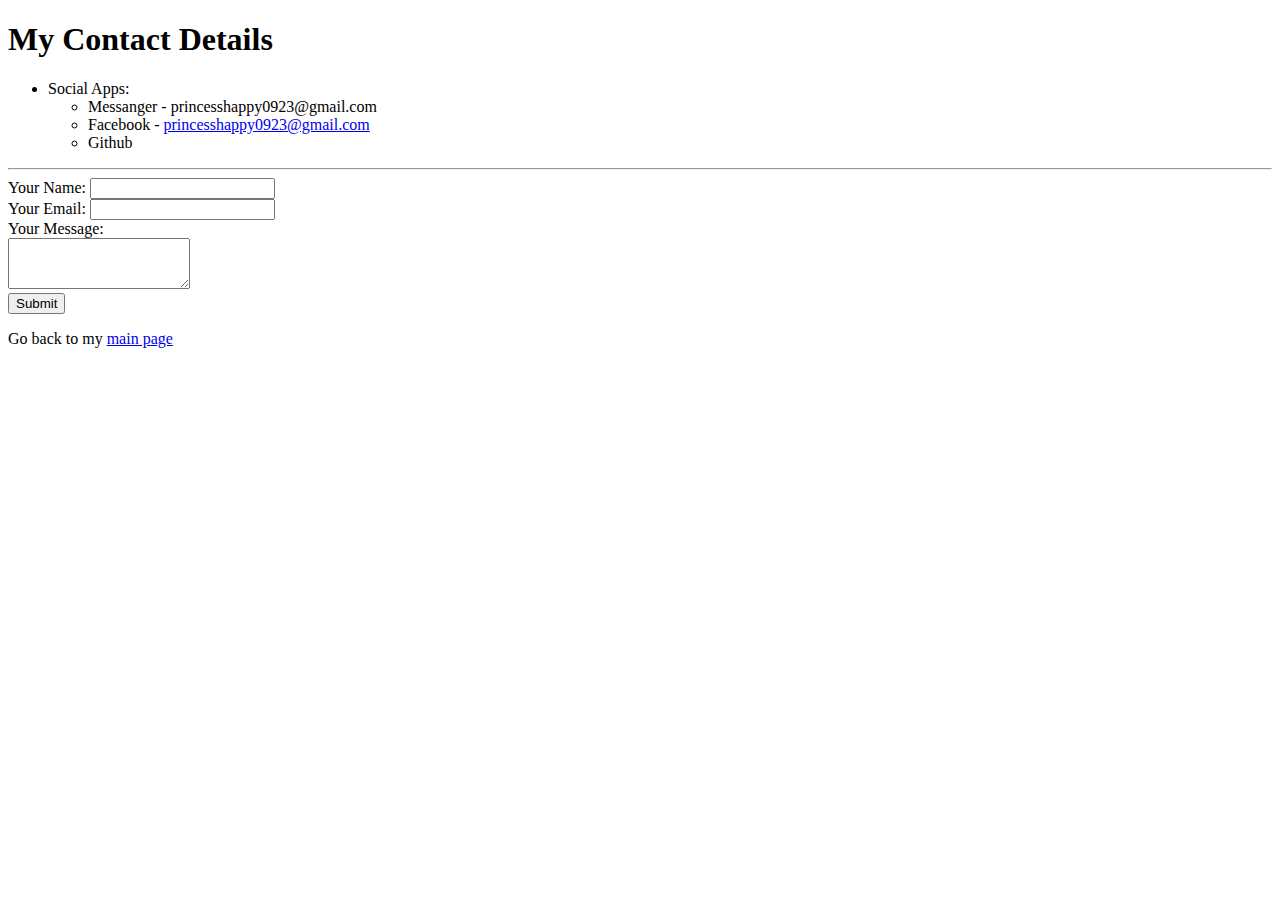
==== contact.html @ 988c9098 "Add files via upload" ====
<!DOCTYPE html>
<html lang="en">
    <head>
        <meta charset="UTF-8">
        <meta http-equiv="X-UA-Compatible" content="IE=edge">
        <meta name="viewport" content="width=device-width, initial-scale=1.0">
        <title>Contact Me</title>
    </head>
    <body>
        <h1>My Contact Details</h1>
        <ul>
            <li>Social Apps:</li>
            <ul>
                <li>Messanger - princesshappy0923@gmail.com</li>
                <li>Facebook - <a href="https://www.facebook.com/princesshappy.deguzman.3/">princesshappy0923@gmail.com</a></li>
                <li>Github</li>
            </ul>
        </ul>
        <hr>
        <form action="mailto:princesshappy0923@gmail.com" method="post" enctype="text/plain">
            <label>Your Name:</label>
            <input type="text" name="yourName">
            <br>
            <label>Your Email:</label>
            <input type="email" name="yourEmail">
            <br>
            <label>Your Message:</label>
            <br>
            <textarea cols="20" rows="3" name="yourMessage"></textarea>
            <br>
            <input type="submit">
        </form>
        <p>Go back to my <a href="index.html">main page</a></p>
    </body>
</html>
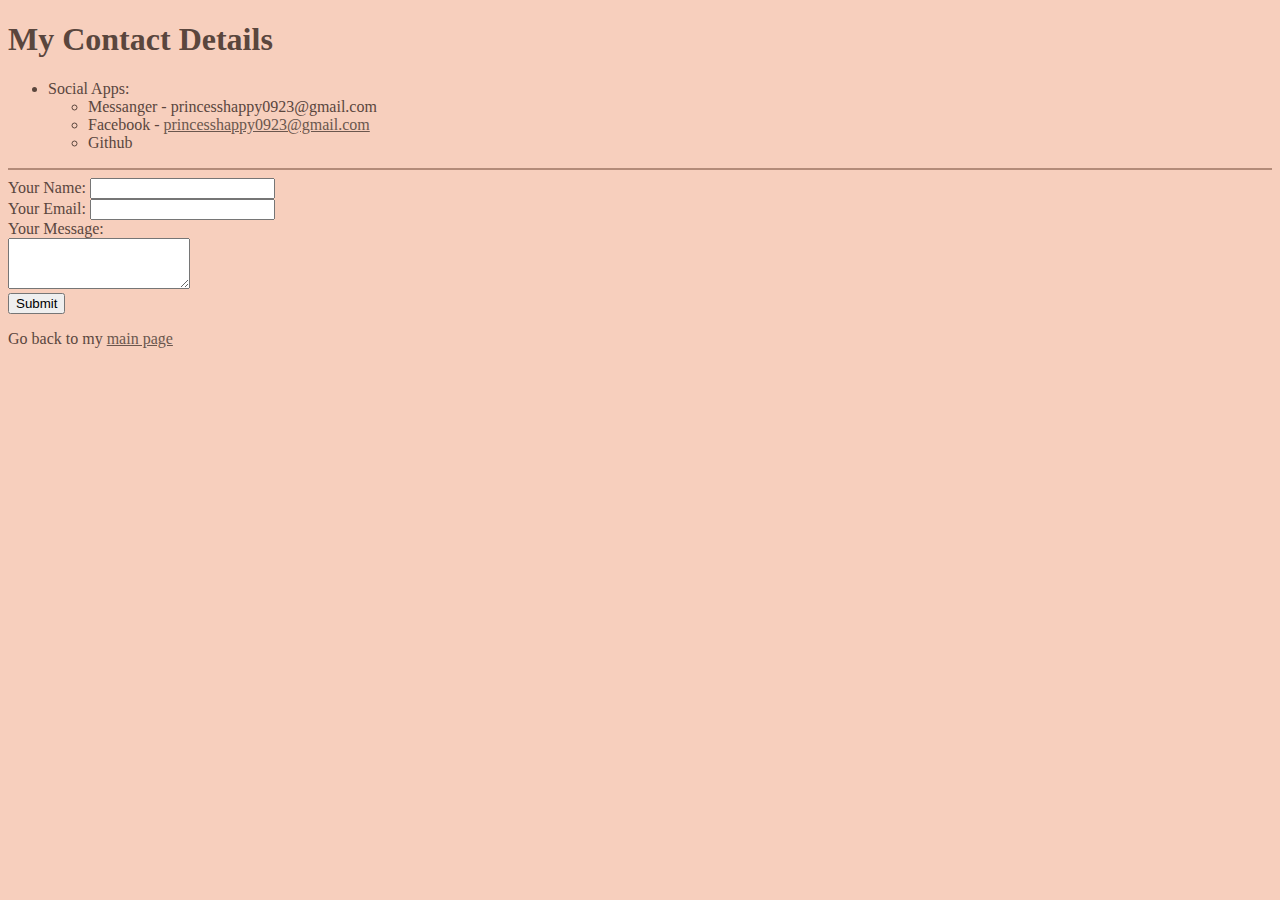
==== commit 7a36b547: "Update contact.html" ====
--- a/contact.html
+++ b/contact.html
@@ -4,6 +4,7 @@
         <meta charset="UTF-8">
         <meta http-equiv="X-UA-Compatible" content="IE=edge">
         <meta name="viewport" content="width=device-width, initial-scale=1.0">
+        <link rel="stylesheet" href="styles.css">
         <title>Contact Me</title>
     </head>
     <body>
@@ -32,4 +33,4 @@
         </form>
         <p>Go back to my <a href="index.html">main page</a></p>
     </body>
-</html>+</html>
--- a/styles.css
+++ b/styles.css
@@ -0,0 +1,23 @@
+body {
+    /* background-color: #fde6db;
+    color: #3b3938; */
+    background-color: #f7cfbd;
+    color: #5a463d;
+    
+}
+
+hr {
+    /* OLD COLOR - #a58e83 */
+    border: solid 0.1px #b38b79;
+}
+
+a {
+    /* color: #7a6d67; */
+    color: #6b574e;
+}
+
+a:hover {
+    /* color: #ac988c; */
+
+    color: #a1806f;
+}